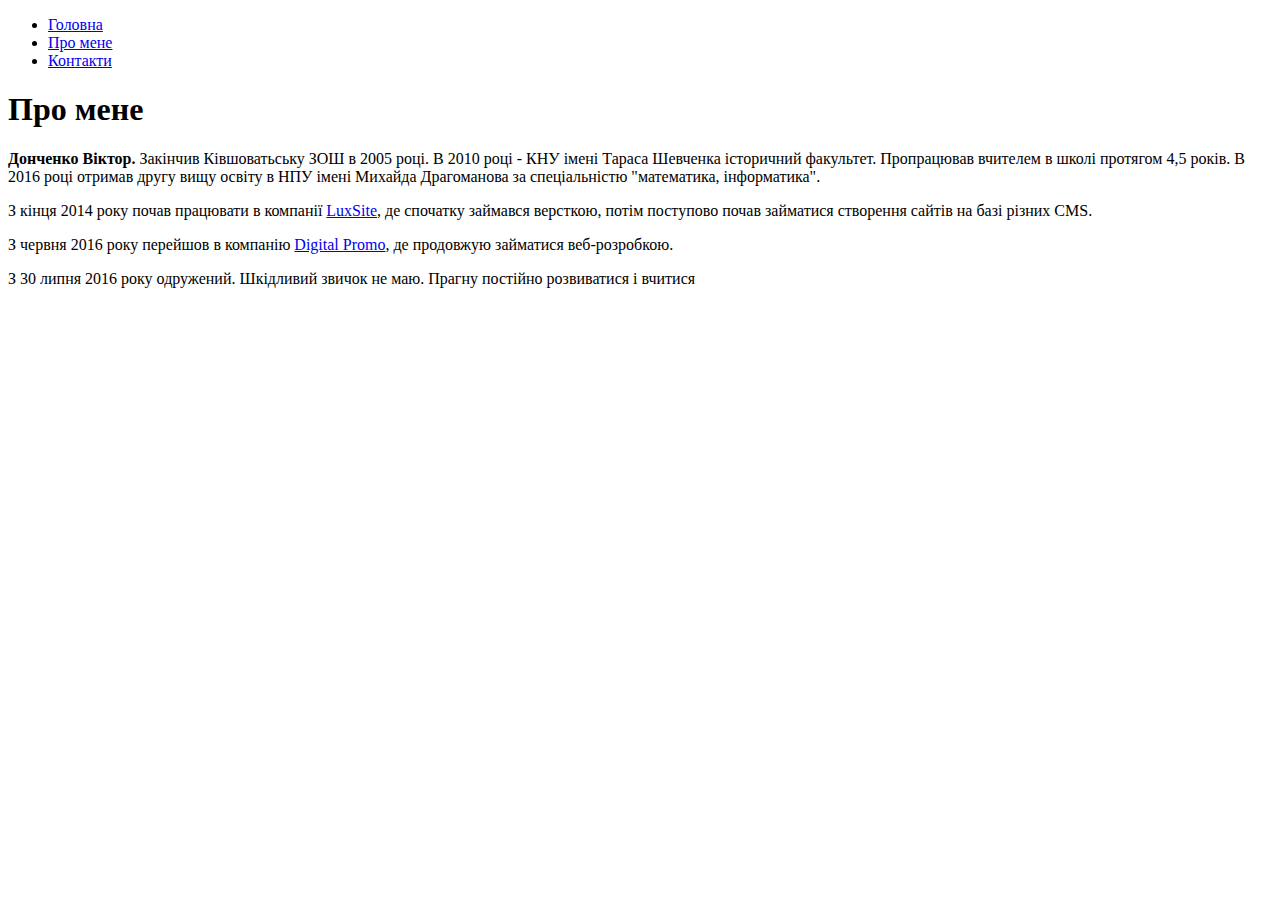
==== about.html @ c31bc6b1 "first friday commit" ====
<!doctype html>
<html>

<head>
    <meta charset="UTF-8">
    <link rel="stylesheet" href="/css/style.css">
    <title>Про мене</title>
</head>
<body>
<header>
    <nav>
        <ul class="menu">
            <li><a href="/">Головна</a></li>
            <li><a href="about.html">Про мене</a></li>
            <li><a href="contact.html">Контакти</a></li>
        </ul>
    </nav>

</header>
<section class="content">
    <h1>Про мене</h1>
    <p><strong>Донченко Віктор.</strong> Закінчив Ківшоватьську ЗОШ в 2005 році.
        В 2010 році  - КНУ імені Тараса Шевченка історичний факультет. Пропрацював вчителем в школі протягом 4,5 років. В 2016 році отримав другу вищу освіту в НПУ імені Михайда Драгоманова за спеціальністю "математика, інформатика".</p>
    <p>З кінця 2014 року почав працювати в компанії <a href="http://luxite.com.ua">LuxSite</a>, де спочатку займався версткою, потім поступово почав займатися створення сайтів на базі різних CMS.</p>
    <p>З червня 2016 року перейшов в компанію <a href="http://digital-promo.com.ua">Digital Promo</a>, де продовжую займатися веб-розробкою.</p>
    <p>З 30 липня 2016 року одружений. Шкідливий звичок не маю. Прагну постійно розвиватися і вчитися</p>


</section>



</body>
</html>
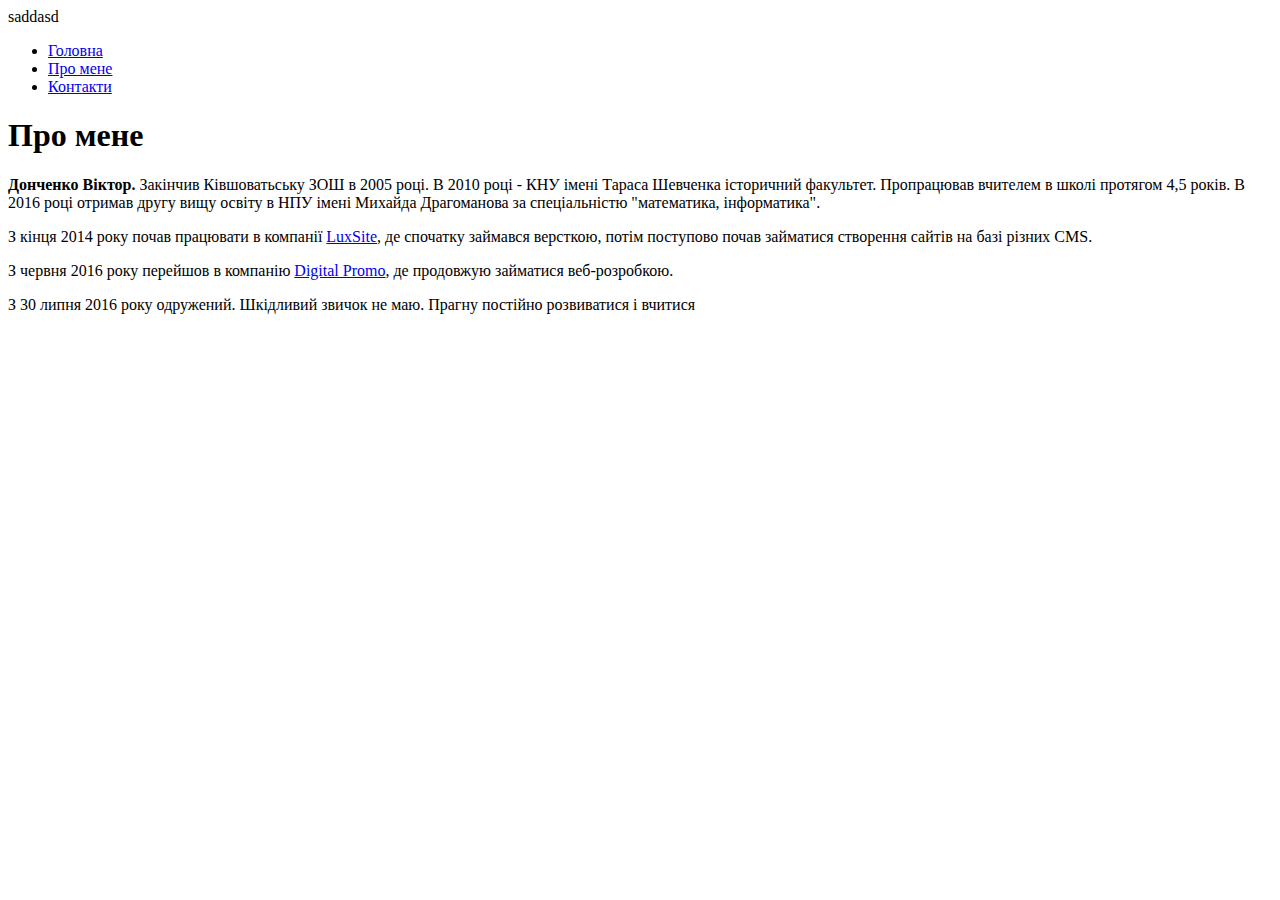
==== commit ae017fb2: "False commit" ====
--- a/about.html
+++ b/about.html
@@ -8,6 +8,7 @@
 </head>
 <body>
 <header>
+    saddasd
     <nav>
         <ul class="menu">
             <li><a href="/">Головна</a></li>
